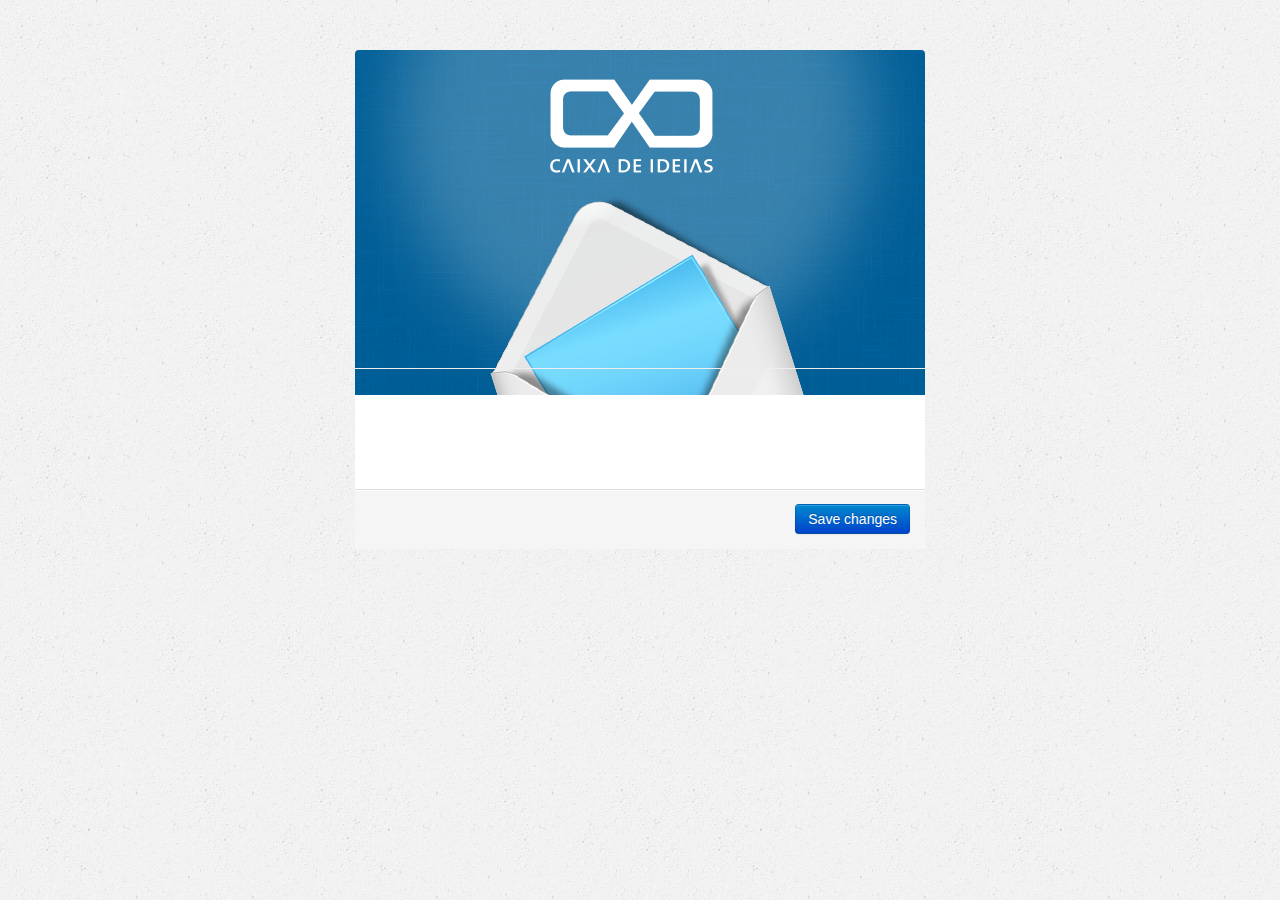
==== html/contact.html @ 8080560a "Add layout contact" ====
<!DOCTYPE html>
<html>
  <head>
    <meta charset="utf-8">
    <!--[if lt IE 9]>
      <script src="http://html5shiv.googlecode.com/svn/trunk/html5.js"></script>
      <meta content="text/html; charset=utf-8" http-equiv="Content-Type">
    <![endif]-->
    <title>CAIXA DE IDEIAS - Taking Ideas Further</title>
    <link href="css/bootstrap.min.css" rel="stylesheet" media="screen">
    <link href="css/styles.css" rel="stylesheet" media="screen">
    <link href="css/fonts.css" rel="stylesheet" media="screen">
      <link rel="shortcut icon" href="./assets/ico/favicon.ico">
  </head>
  <body>
    
    <div class="modal-form">
	  <div class="modal-header">
	  	<div class="topo-form">
	  		<a class="offset2 span6 logo-form" href="#"><img src="./assets/logo-form.png" alt="Caixa de Ideias"/></a>
	  	</div>
	  </div>
	  <div class="modal-body">
	  	<h3>Modal header</h3>
	    <p>One fine body…</p>
	  </div>
	  <div class="modal-footer">
	    <a href="#" class="btn btn-primary">Save changes</a>
	  </div>
	</div>

    <!-- GOOGLE Analytcs
    ================================================== -->
    <script type="text/javascript">
      var _gaq = _gaq || [];
      _gaq.push(['_setAccount', 'UA-8905568-1']);
      _gaq.push(['_trackPageview']);

      (function() {
        var ga = document.createElement('script'); ga.type = 'text/javascript'; ga.async = true;
        ga.src = ('https:' == document.location.protocol ? 'https://ssl' : 'http://www') + '.google-analytics.com/ga.js';
        var s = document.getElementsByTagName('script')[0]; s.parentNode.insertBefore(ga, s);
      })();
    </script>
  </body>
</html>
---- html/css/styles.css ----
body{
	color: white;
	background: url(../assets/bg-body.jpg);
	background-attachment: fixed;
}
.text-center{
	text-align: center;
}
.center{
	margin: 0 auto;
}
.logo{
	margin-top: 50px;
}
.header{
	
}

.logo h2{
	color: #59b0d1;
	font-family: Voltaire, sans-serif;
	font-size: 68px;
	font-weight: normal;
	line-height: 50px;
	padding-top: 30px;
}

.logo h2.internas{
	color: #59b0d1;
	font-family: Voltaire, sans-serif;
	font-size: 50px;
	font-weight: normal;
	line-height: 50px;
	padding-top: 30px;
	padding-bottom: 30px;
}

.logo h2 span{
	color: black;
}

.logo h3{
	font-family: Voltaire, sans-serif;
	font-size: 18px;
	color: white;
	line-height: 10px;
	/* background: #1f4784; */
}

a.btn-call{
	width: 414px;
	min-height: 121px;
	display: block;
	background: url(../assets/bt-call.png) no-repeat;
	margin-top: 20px;
	margin-bottom: 20px;
	text-indent: -9999px;
}

a:hover.btn-call {
	background: url(../assets/bt-call-hover.png) no-repeat;
}

a.btn-call-us{
	width: 414px;
	min-height: 121px;
	display: block;
	background: url(../assets/bt-call-us.png) no-repeat;
	margin-top: 20px;
	margin-bottom: 20px;
	text-indent: -9999px;
}

a:hover.btn-call-us {
	background: url(../assets/bt-call-us-hover.png) no-repeat;
}

.o-que{
	width: 100%;
	min-height: 80px;
	background: #383e39;
	padding-top: 20px;
}

.o-que h3{
	font-size: 18px;
	line-height: 10px;
	text-align: center;
}

section{
	min-height: 500px;	
}

section h2{
	font-family: Voltaire, sans-serif;
	font-size: 120px;
	margin-top: 60px;
	line-height: 120px;
	text-transform: uppercase;
	padding-bottom: 30px;
}

section h3{
	font-size: 30px;
}	

.interna{
	padding-top: 50px;
}

.container h4{
	font-family: Voltaire, sans-serif;
	color: #fff7c0;
	line-height: 20px;
	text-transform: uppercase;
}

.projetos{
	min-height: 700px;
	padding-bottom: 80px;
	background: url(../assets/bg-azul-claro.png);
}

.introducao{
	min-height: 700px;
	padding-bottom: 50px;
	background: url(../assets/bg-azul-claro.png);
}

.nosso-processo{
	padding-bottom: 80px;
	background: #383e39;
	text-align: center;
}

.img-circle{
	margin-bottom: 50px;
}

.hero-unit{
	margin-top: 50px;
	background: white;
	padding: 15px;
	border-radius: 4px;
}

.modal-backdrop {
  position: fixed;
  top: 0;
  right: 0;
  bottom: 0;
  left: 0;
  z-index: 1040;
  background-color: #000000;
}
.modal-backdrop.fade {
  opacity: 0;
}
.modal-backdrop,
.modal-backdrop.fade.in {
  opacity: 0.8;
  filter: alpha(opacity=80);
}
.modal {
  position: fixed;
  top: 10%;
  left: 50%;
  z-index: 1050;
  width: 560px;
  margin-left: -280px;
  background-color: #ffffff;
  border: 1px solid #999;
  border: 1px solid rgba(0, 0, 0, 0.3);
  *border: 1px solid #999;
  /* IE6-7 */

  -webkit-border-radius: 6px;
  -moz-border-radius: 6px;
  border-radius: 6px;
  -webkit-box-shadow: 0 3px 7px rgba(0, 0, 0, 0.3);
  -moz-box-shadow: 0 3px 7px rgba(0, 0, 0, 0.3);
  box-shadow: 0 3px 7px rgba(0, 0, 0, 0.3);
  -webkit-background-clip: padding-box;
  -moz-background-clip: padding-box;
  background-clip: padding-box;
  outline: none;
}
.modal.fade {
  -webkit-transition: opacity .3s linear, top .3s ease-out;
  -moz-transition: opacity .3s linear, top .3s ease-out;
  -o-transition: opacity .3s linear, top .3s ease-out;
  transition: opacity .3s linear, top .3s ease-out;
  top: -25%;
}
.modal.fade.in {
  top: 10%;
}
.modal-header {
  padding: 9px 15px;
  border-bottom: 1px solid #eee;
}
.modal-header .close {
  margin-top: 2px;
}
.modal-header h3 {
  margin: 0;
  line-height: 30px;
}
.modal-body {
  position: relative;
  overflow-y: auto;
  max-height: 400px;
  padding: 15px;
}
.modal-form {
  margin-bottom: 0;
}
.modal-footer {
  padding: 14px 15px 15px;
  margin-bottom: 0;
  text-align: right;
  background-color: #f5f5f5;
  border-top: 1px solid #ddd;
  -webkit-border-radius: 0 0 6px 6px;
  -moz-border-radius: 0 0 6px 6px;
  border-radius: 0 0 6px 6px;
  -webkit-box-shadow: inset 0 1px 0 #ffffff;
  -moz-box-shadow: inset 0 1px 0 #ffffff;
  box-shadow: inset 0 1px 0 #ffffff;
  *zoom: 1;
}
.modal-footer:before,
.modal-footer:after {
  display: table;
  content: "";
  line-height: 0;
}
.modal-footer:after {
  clear: both;
}
.modal-footer .btn + .btn {
  margin-left: 5px;
  margin-bottom: 0;
}
.modal-footer .btn-group .btn + .btn {
  margin-left: -1px;
}
.modal-footer .btn-block + .btn-block {
  margin-left: 0;
}

.modal-form{
	width: 570px;
	margin: 0 auto;
	border-radius: 4px;
	margin-top: 50px;
	background: white url(../assets/bg-form.png) no-repeat;
}

.logo-form{
	margin-top: 20px;
}

.topo-form{
	min-height: 300px;
}

#footer {
	width: 100%;
	min-height: 300px;
	position: relative;
	margin: 0 auto;
	background: #efefef url(../assets/bg-body.jpg);
}
---- html/css/fonts.css ----
/** Generated by FG **/
@font-face {
	font-family: 'Chunkfive';
	src: url('fonts/Chunkfive.eot');
	src: local('☺'), url('fonts/Chunkfive.woff') format('woff'), url('fonts/Chunkfive.ttf') format('truetype'), url('fonts/Chunkfive.svg') format('svg');
	font-weight: normal;
	font-style: normal;
}

@font-face {
	font-family: 'Quicksand_Book';
	src: url('fonts/Quicksand_Book.eot');
	src: local('☺'), url('fonts/Quicksand_Book.woff') format('woff'), url('fonts/Quicksand_Book.ttf') format('truetype'), url('fonts/Quicksand_Book.svg') format('svg');
	font-weight: normal;
	font-style: normal;
}

@font-face {
  font-family: 'Voltaire';
  font-style: normal;
  font-weight: 400;
  src: local('Voltaire'), url(http://themes.googleusercontent.com/static/fonts/voltaire/v3/ag0Q3_6hjQFerbCN2Eewq3YhjbSpvc47ee6xR_80Hnw.woff) format('woff');
}
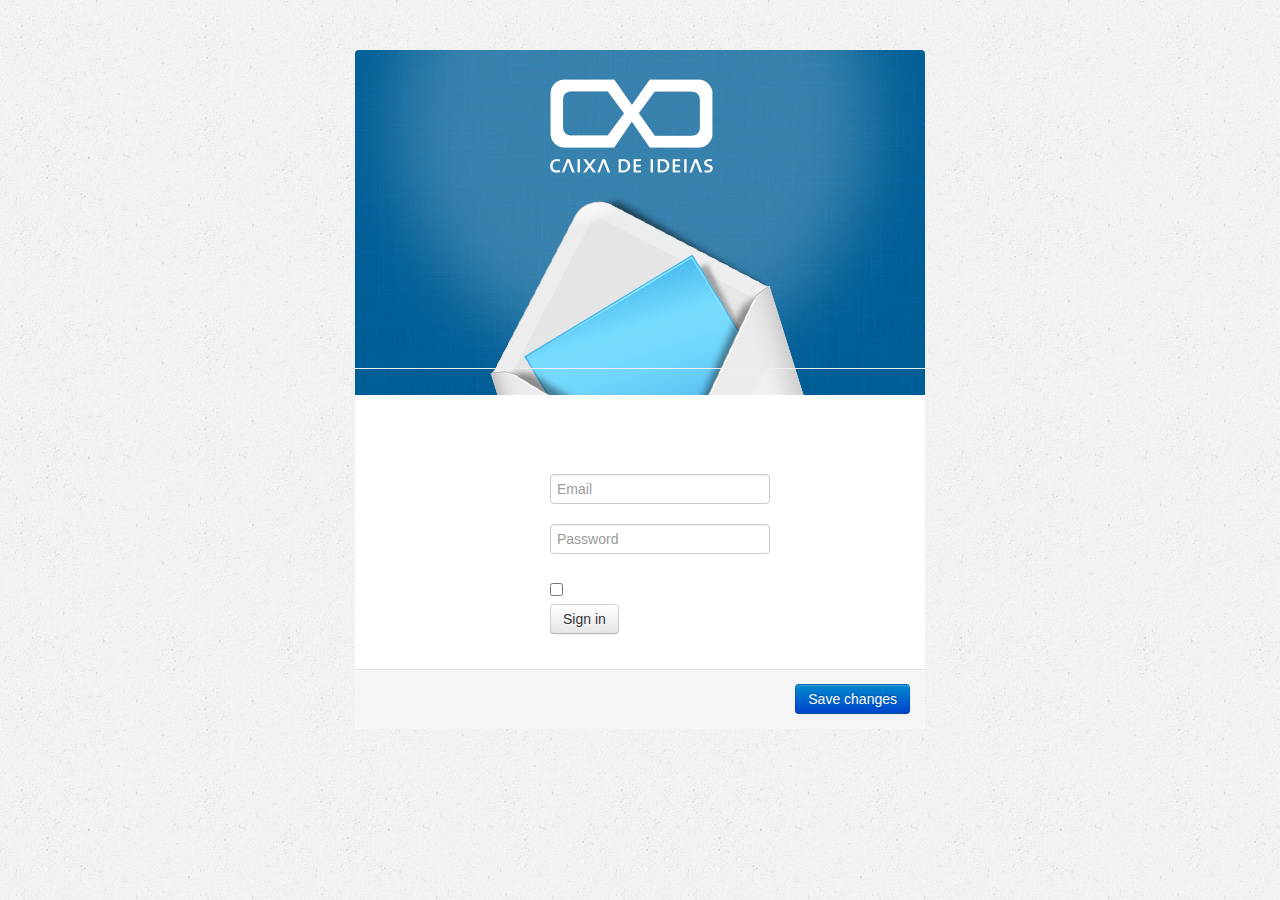
==== commit f656977a: "form" ====
--- a/html/contact.html
+++ b/html/contact.html
@@ -23,6 +23,28 @@
 	  <div class="modal-body">
 	  	<h3>Modal header</h3>
 	    <p>One fine body…</p>
+	    <form class="form-horizontal">
+  <div class="control-group">
+    <label class="control-label" for="inputEmail">Email</label>
+    <div class="controls">
+      <input type="text" id="inputEmail" placeholder="Email">
+    </div>
+  </div>
+  <div class="control-group">
+    <label class="control-label" for="inputPassword">Password</label>
+    <div class="controls">
+      <input type="password" id="inputPassword" placeholder="Password">
+    </div>
+  </div>
+  <div class="control-group">
+    <div class="controls">
+      <label class="checkbox">
+        <input type="checkbox"> Remember me
+      </label>
+      <button type="submit" class="btn">Sign in</button>
+    </div>
+  </div>
+</form>
 	  </div>
 	  <div class="modal-footer">
 	    <a href="#" class="btn btn-primary">Save changes</a>
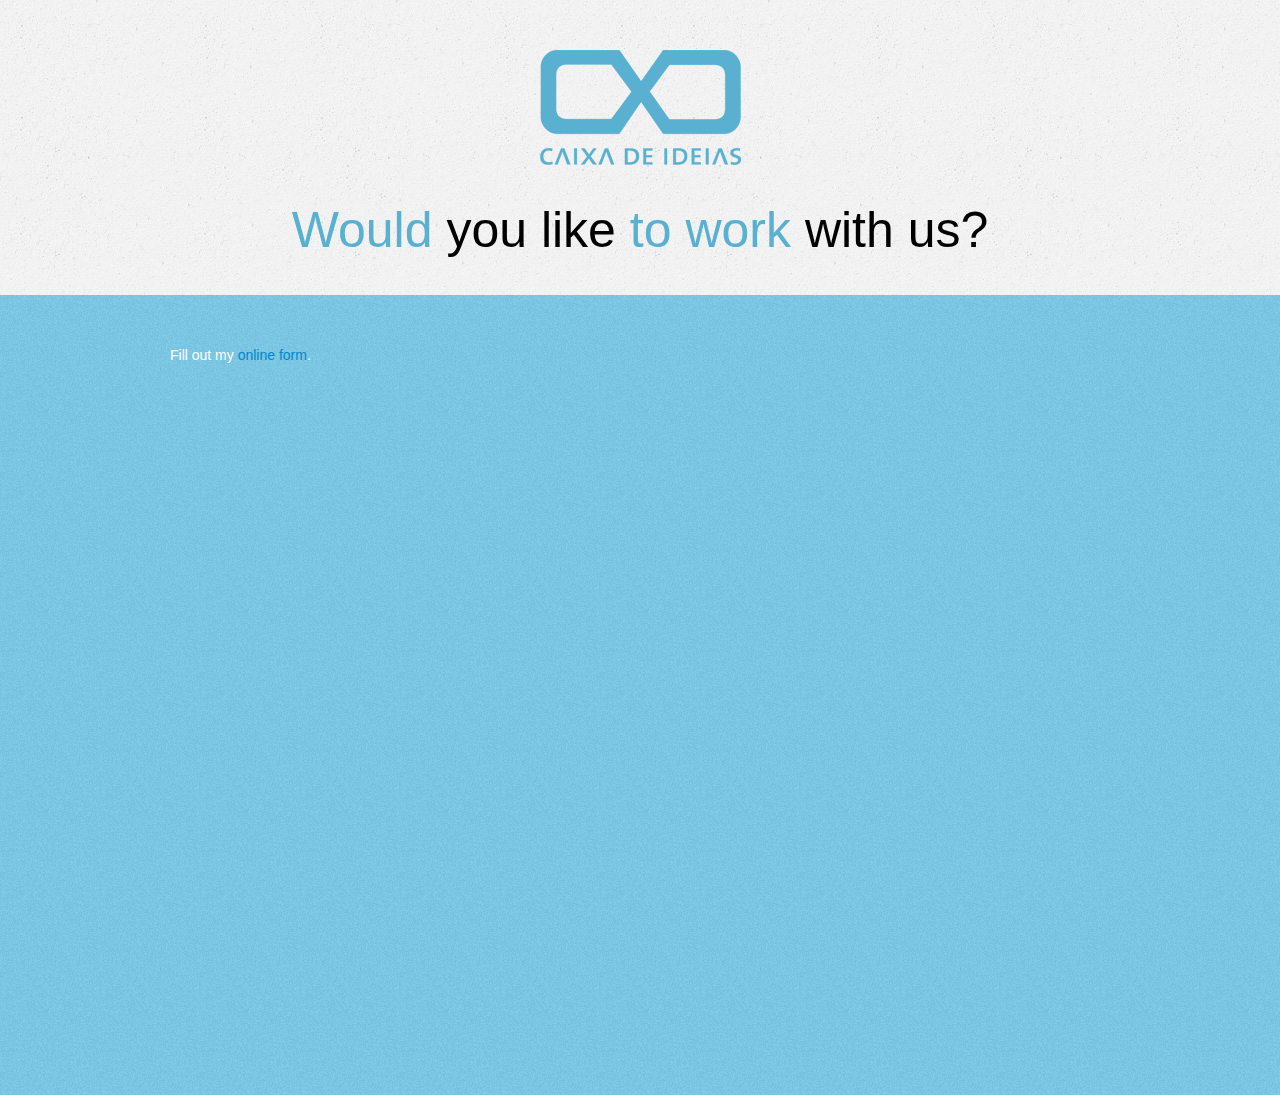
==== commit 5807fe94: "Add us.hml e dw mymoip" ====
--- a/html/contact.html
+++ b/html/contact.html
@@ -1,68 +1,50 @@
 <!DOCTYPE html>
 <html>
   <head>
-    <meta charset="utf-8">
-    <!--[if lt IE 9]>
-      <script src="http://html5shiv.googlecode.com/svn/trunk/html5.js"></script>
-      <meta content="text/html; charset=utf-8" http-equiv="Content-Type">
-    <![endif]-->
-    <title>CAIXA DE IDEIAS - Taking Ideas Further</title>
+  	<meta charset="utf-8">
+    <title>Contato-CAIXA DE IDEIAS Software para produtos web. MVP e Software completo</title>
+    <!-- Bootstrap -->
     <link href="css/bootstrap.min.css" rel="stylesheet" media="screen">
     <link href="css/styles.css" rel="stylesheet" media="screen">
     <link href="css/fonts.css" rel="stylesheet" media="screen">
-      <link rel="shortcut icon" href="./assets/ico/favicon.ico">
   </head>
   <body>
-    
-    <div class="modal-form">
-	  <div class="modal-header">
-	  	<div class="topo-form">
-	  		<a class="offset2 span6 logo-form" href="#"><img src="./assets/logo-form.png" alt="Caixa de Ideias"/></a>
-	  	</div>
-	  </div>
-	  <div class="modal-body">
-	  	<h3>Modal header</h3>
-	    <p>One fine body…</p>
-	    <form class="form-horizontal">
-  <div class="control-group">
-    <label class="control-label" for="inputEmail">Email</label>
-    <div class="controls">
-      <input type="text" id="inputEmail" placeholder="Email">
-    </div>
-  </div>
-  <div class="control-group">
-    <label class="control-label" for="inputPassword">Password</label>
-    <div class="controls">
-      <input type="password" id="inputPassword" placeholder="Password">
-    </div>
-  </div>
-  <div class="control-group">
-    <div class="controls">
-      <label class="checkbox">
-        <input type="checkbox"> Remember me
-      </label>
-      <button type="submit" class="btn">Sign in</button>
-    </div>
-  </div>
-</form>
-	  </div>
-	  <div class="modal-footer">
-	    <a href="#" class="btn btn-primary">Save changes</a>
-	  </div>
-	</div>
-
-    <!-- GOOGLE Analytcs
-    ================================================== -->
-    <script type="text/javascript">
-      var _gaq = _gaq || [];
-      _gaq.push(['_setAccount', 'UA-8905568-1']);
-      _gaq.push(['_trackPageview']);
-
-      (function() {
-        var ga = document.createElement('script'); ga.type = 'text/javascript'; ga.async = true;
-        ga.src = ('https:' == document.location.protocol ? 'https://ssl' : 'http://www') + '.google-analytics.com/ga.js';
-        var s = document.getElementsByTagName('script')[0]; s.parentNode.insertBefore(ga, s);
-      })();
-    </script>
+  	<div class="preto">
+	<header id="header">
+	    <div class="container">
+	        <div class="row">
+	            <div class="span12 logo text-center">
+	                <a href="#"><img src="./assets/logo.png" alt="logo"/></a>
+	                <h2 class="internas">Would <span>you like</span> to work <span>with us?</span></h2>
+	            </div>
+	         </div>
+	    </div>	       
+    </header> 
+  	</div> <!-- fim preto --> 
+  	<section class="introducao interna"> 
+	  	<div class="container">
+		    <div class="row center">
+		   		<div id="wufoo-r7w8p9">
+Fill out my <a href="http://caixadeideias.wufoo.com/forms/r7w8p9">online form</a>.
+</div>
+<script type="text/javascript">var r7w8p9;(function(d, t) {
+var s = d.createElement(t), options = {
+'userName':'caixadeideias', 
+'formHash':'r7w8p9', 
+'autoResize':true,
+'height':'766',
+'async':true,
+'header':'hide', 
+'ssl':true};
+s.src = ('https:' == d.location.protocol ? 'https://' : 'http://') + 'wufoo.com/scripts/embed/form.js';
+s.onload = s.onreadystatechange = function() {
+var rs = this.readyState; if (rs) if (rs != 'complete') if (rs != 'loaded') return;
+try { r7w8p9 = new WufooForm();r7w8p9.initialize(options);r7w8p9.display(); } catch (e) {}};
+var scr = d.getElementsByTagName(t)[0], par = scr.parentNode; par.insertBefore(s, scr);
+})(document, 'script');</script>
+		   	</div>
+		</div>
+  	</section>
+  	
   </body>
 </html>--- a/html/css/styles.css
+++ b/html/css/styles.css
@@ -273,3 +273,35 @@
 	margin: 0 auto;
 	background: #efefef url(../assets/bg-body.jpg);
 }
+
+.us{
+  width: 30px;
+  background: #383e39;
+  min-height: 30px;
+  line-height: 30px;
+  text-align: center;
+}
+
+.us a{
+  color: white;
+  text-decoration: underline;
+}
+
+.us a:hover{
+  color: #1176b4;
+  text-decoration: none;
+}
+
+a.btn-mymoip{
+	width: 579px;
+	min-height: 78px;
+	display: block;
+	background: url(../assets/bt-mymoip.png) no-repeat;
+	margin-top: 50px;
+	text-indent: -9999px;
+	text-align: center;
+}
+
+a:hover.btn-mymoip {
+	background: url(../assets/bt-mymoip-hover.png) no-repeat;
+}
